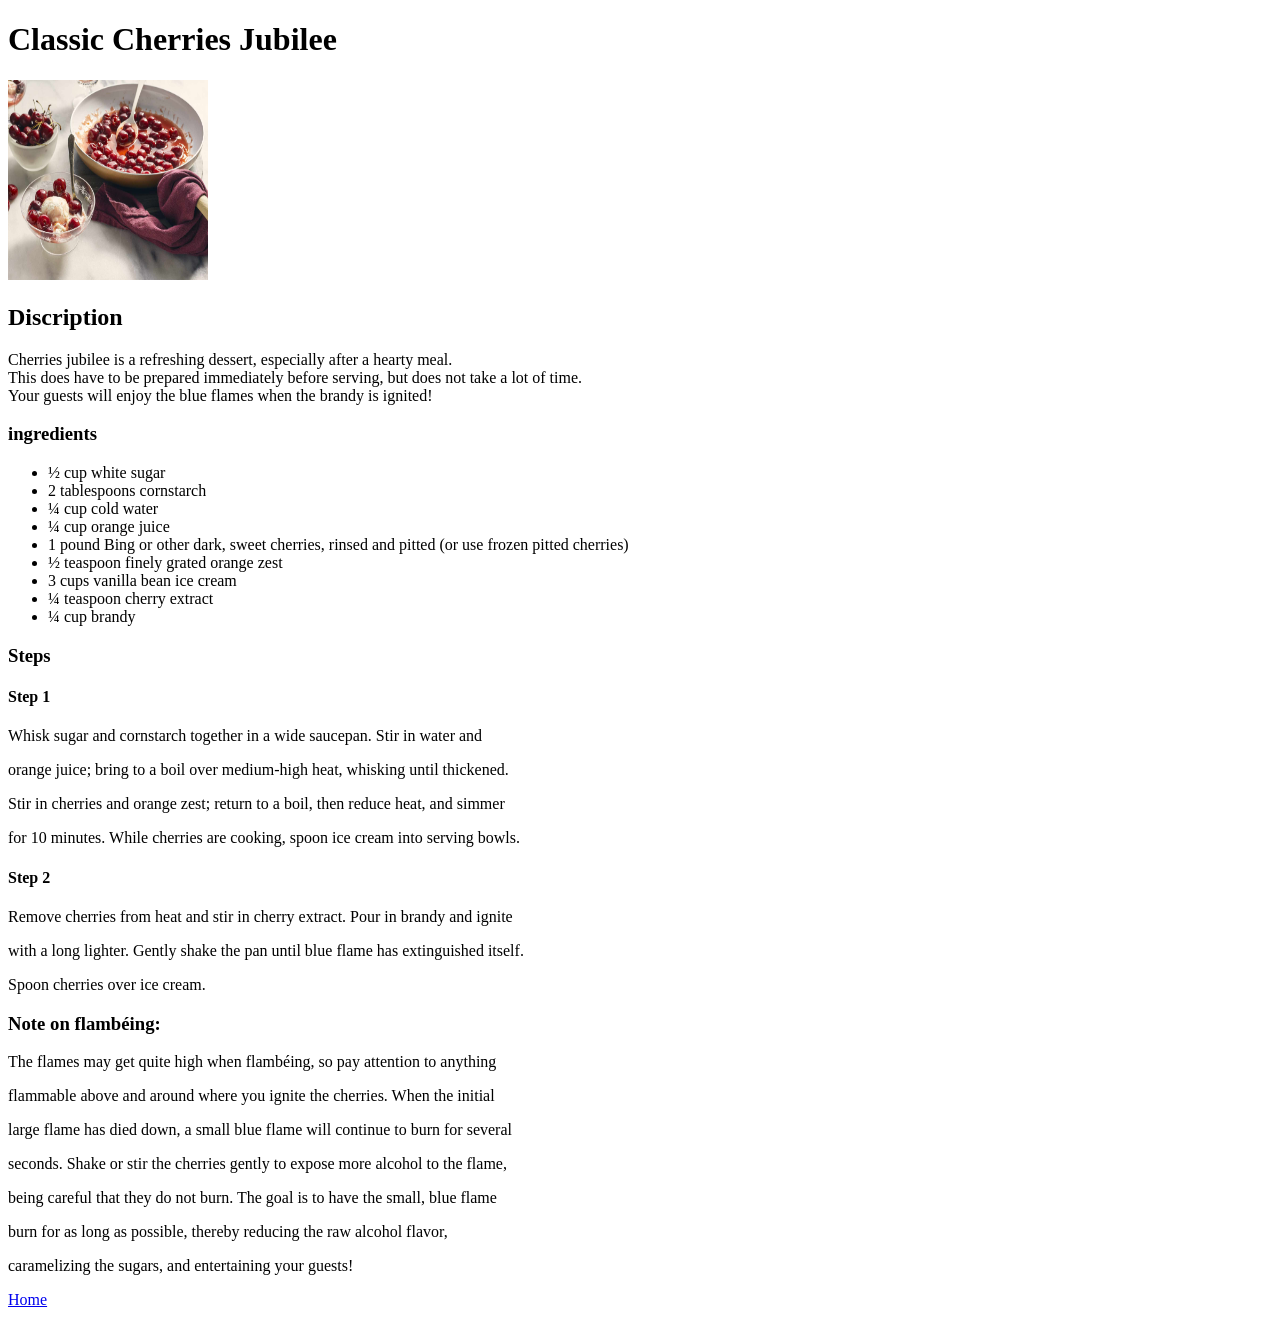
==== ClassicCherriesJubilee.html @ f511eb37 "Add index.html with links to recipes files -Add recipes pages with content and images -Linked all we" ====
<!DOCTYPE html>
<html lang="en">
<head>
    <meta charset="UTF-8">
    <meta name="viewport" content="width=device-width, initial-scale=1.0">
    <title>Classic Cherries Jubilee</title>
</head>
<body>
    <h1>Classic Cherries Jubilee</h1>
    <img src="images/classicCherries.jpg" width="200px" height="200px" alt="Classic Cherries Jubilee">
    <h2>Discription</h2>
    <p>
        Cherries jubilee is a refreshing dessert, especially after a hearty meal.<br> This does have to be prepared immediately before serving, but does not take a lot of time.<br> Your guests will enjoy the blue flames when the brandy is ignited!
    </p>
    <h3>ingredients</h3>
    <ul>
        <li>½ cup white sugar</li>
        <li>2 tablespoons cornstarch</li>
        <li>¼ cup cold water</li>
        <li>¼ cup orange juice</li>
        <li>1 pound Bing or other dark, sweet cherries, rinsed and pitted (or use frozen pitted cherries)</li>
        <li>½ teaspoon finely grated orange zest</li>
        <li>3 cups vanilla bean ice cream</li>
        <li>¼ teaspoon cherry extract</li>
        <li>¼ cup brandy</li>
    </ul>
    <h3>Steps</h3>
    <h4>Step 1</h4>
    <p>Whisk sugar and cornstarch together in a wide saucepan. Stir in water and</p>
    <p>orange juice; bring to a boil over medium-high heat, whisking until thickened.</p>
    <P>Stir in cherries and orange zest; return to a boil, then reduce heat, and simmer</P>
    <P>for 10 minutes. While cherries are cooking, spoon ice cream into serving bowls.</P>

    <h4>Step 2</h4>
    <p>Remove cherries from heat and stir in cherry extract. Pour in brandy and ignite</p>
    <p>with a long lighter. Gently shake the pan until blue flame has extinguished itself.</p>
    <P>Spoon cherries over ice cream.</P>

    <h3>Note on flambéing:</h3>
    <p>The flames may get quite high when flambéing, so pay attention to anything</p>
    <p>flammable above and around where you ignite the cherries. When the initial</p>
    <p>large flame has died down, a small blue flame will continue to burn for several</p>
    <p>seconds. Shake or stir the cherries gently to expose more alcohol to the flame,</p>
    <p>being careful that they do not burn. The goal is to have the small, blue flame</p>
    <p>burn for as long as possible, thereby reducing the raw alcohol flavor,</p>
    <p>caramelizing the sugars, and entertaining your guests!</p>
    <a href="index.html">Home</a>

</body>
</html>
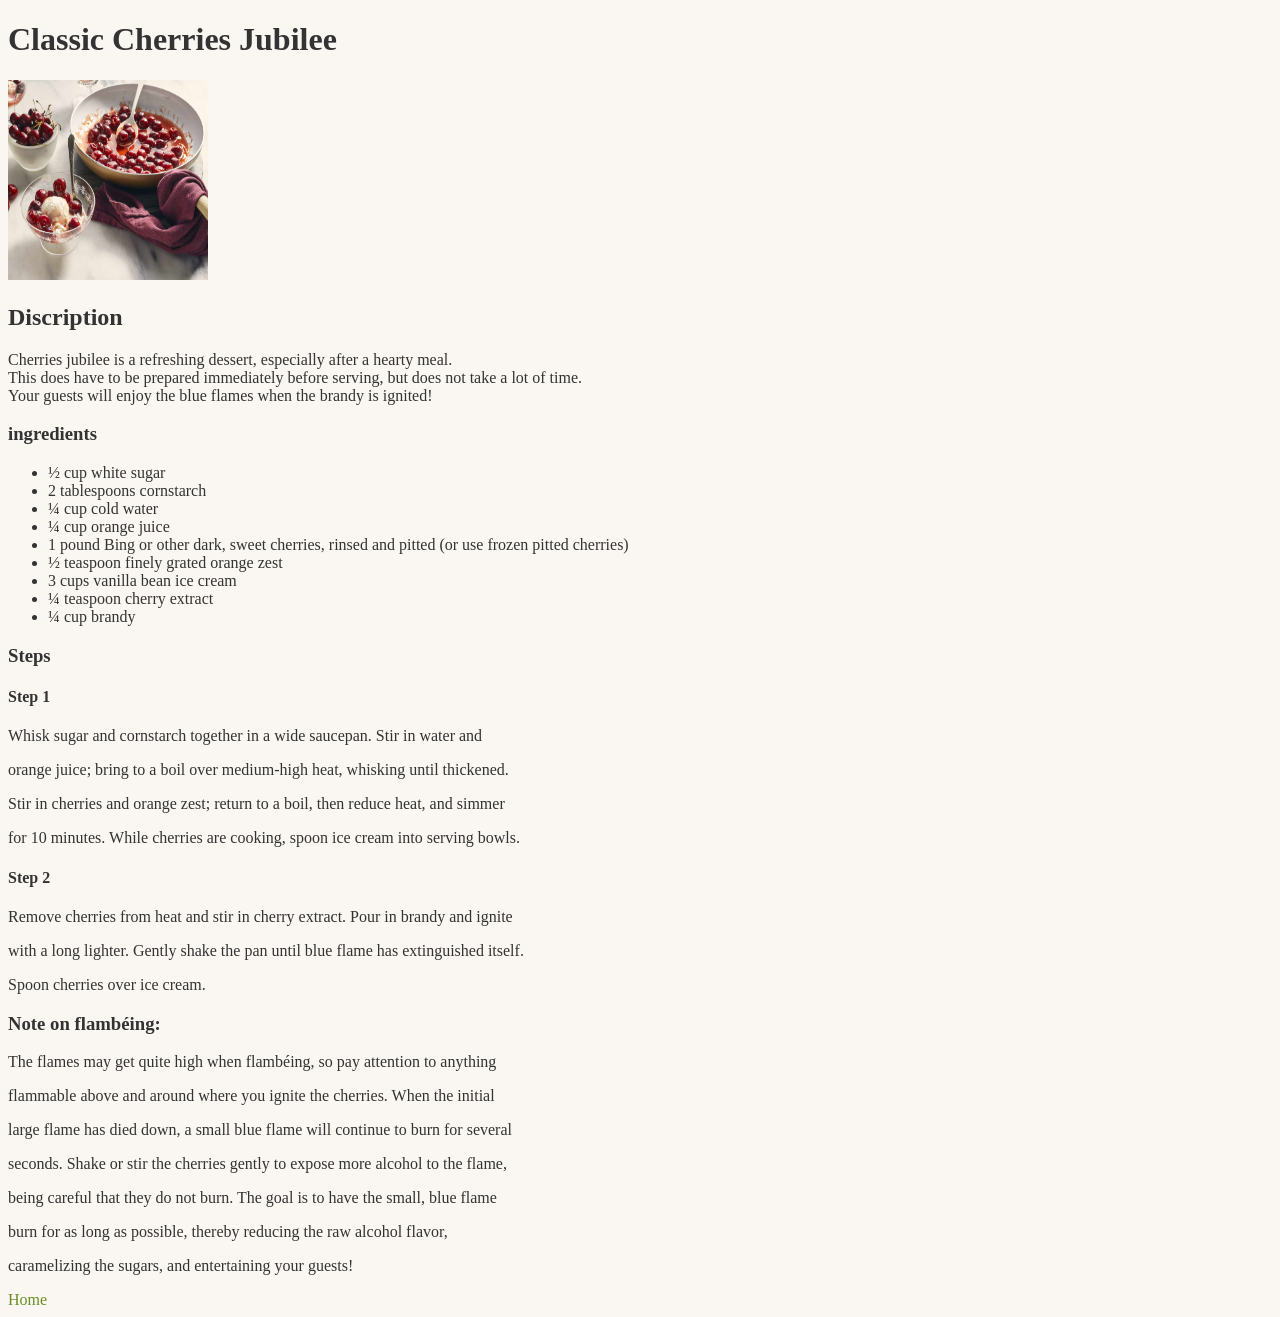
==== commit 39938f35: "add basic css style to index.html and recipe pages -polish home page and recipe pages -change backgr" ====
--- a/ClassicCherriesJubilee.html
+++ b/ClassicCherriesJubilee.html
@@ -4,6 +4,7 @@
     <meta charset="UTF-8">
     <meta name="viewport" content="width=device-width, initial-scale=1.0">
     <title>Classic Cherries Jubilee</title>
+    <link rel="stylesheet" href="index.css">
 </head>
 <body>
     <h1>Classic Cherries Jubilee</h1>
--- a/index.css
+++ b/index.css
@@ -0,0 +1,21 @@
+body{
+    background-color: #faf7f2;
+    color: #333333;
+}
+
+h1 h2 h3 h4{
+    color: #1f1f1f;
+}
+
+a{
+    color: #6b8e23;
+    text-decoration: none;
+}
+
+a:hover{
+    color: #556b1d;
+}
+
+ul{
+    color: #333333;
+}
